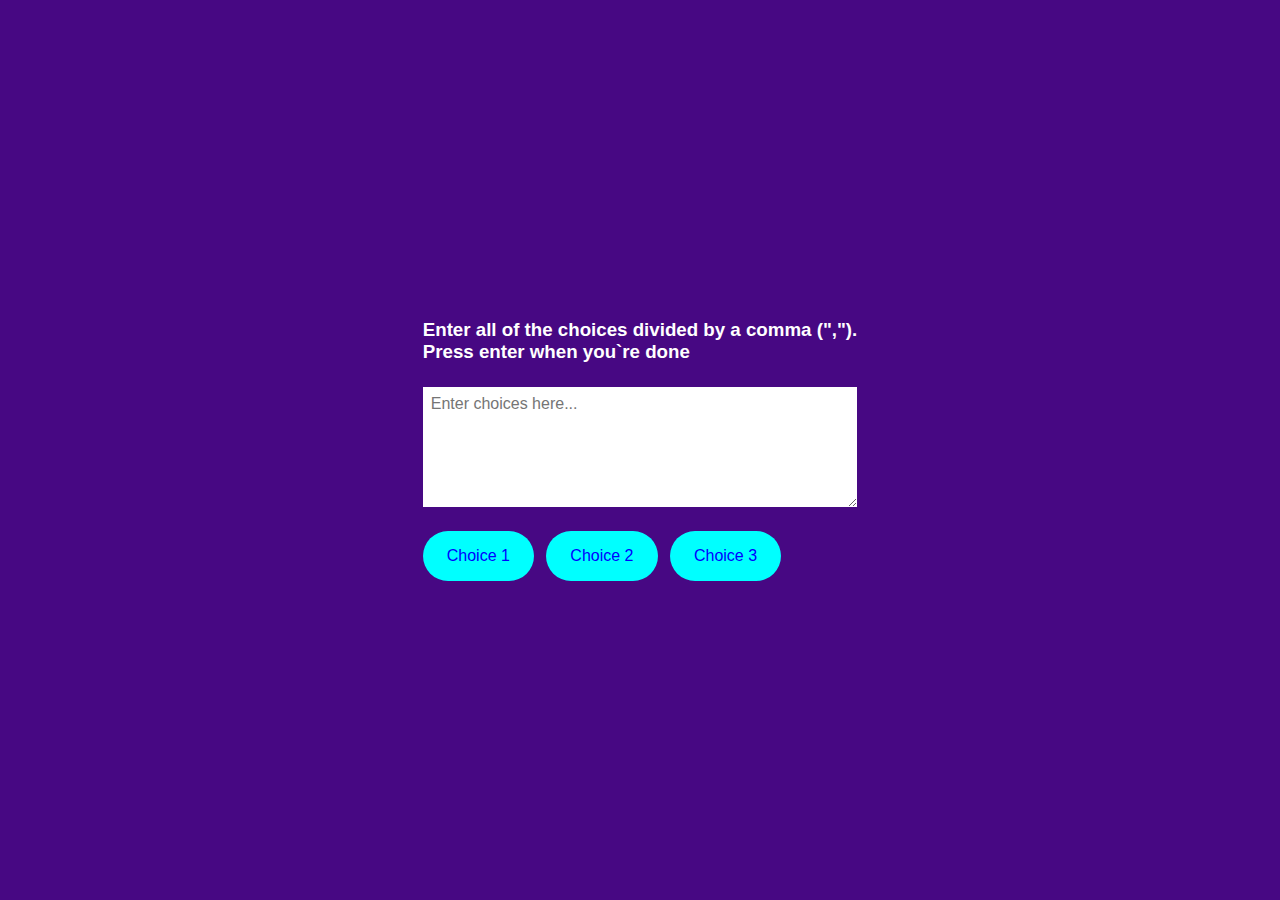
==== Random Choice picker/index.html @ 3ab372e2 "Random Choice picker" ====
<!DOCTYPE html>
<html lang="en">
  <head>
    <meta charset="UTF-8" />
    <meta http-equiv="X-UA-Compatible" content="IE=edge" />
    <meta name="viewport" content="width=device-width, initial-scale=1.0" />
    <link rel="stylesheet" href="style.css" />
    <script src="index.js"></script>
    <title>Random Choice Picker</title>
  </head>
  <body>
    <div class="container">
      <h3>
        Enter all of the choices divided by a comma (","). <br />
        Press enter when you`re done
      </h3>
      <textarea placeholder="Enter choices here..." id="textarea"></textarea>

      <div id="tags">
        <span class="tag">Choice 1</span>
        <span class="tag">Choice 2</span>
        <span class="tag">Choice 3</span>
      </div>
    </div>
  </body>
</html>
---- Random Choice picker/style.css ----
* { box-sizing: border-box;}

body {
     font-family: Verdana, Geneva, Tahoma, sans-serif;
     display: flex;
     flex-direction: column;
     align-items: center;
     justify-content: center;
     height: 100vh;
     overflow: hidden;
     margin: 0%;
     background-color: rgb(71, 8, 131);
}

h3 {
     color: #fff;
     margin: 16px 0 24px ;
} 

.conatiner {
     width: 480px;
}

textarea {
     border: none;
     display: block;
     width: 100%;
     height: 120px;
     font-family: inherit;
     padding: 8px;
     margin: 0 0 24px;
     font-size: 16px;
}

.tag {
     background-color: aqua;
     color: blue;
     border-radius: 48px;
     padding: 16px 24px;
     margin: 0 8px 16px 0;
     font-size: 16px;
     display: inline-block;
}

.tag.highlight {
     background-color:lightpink
}
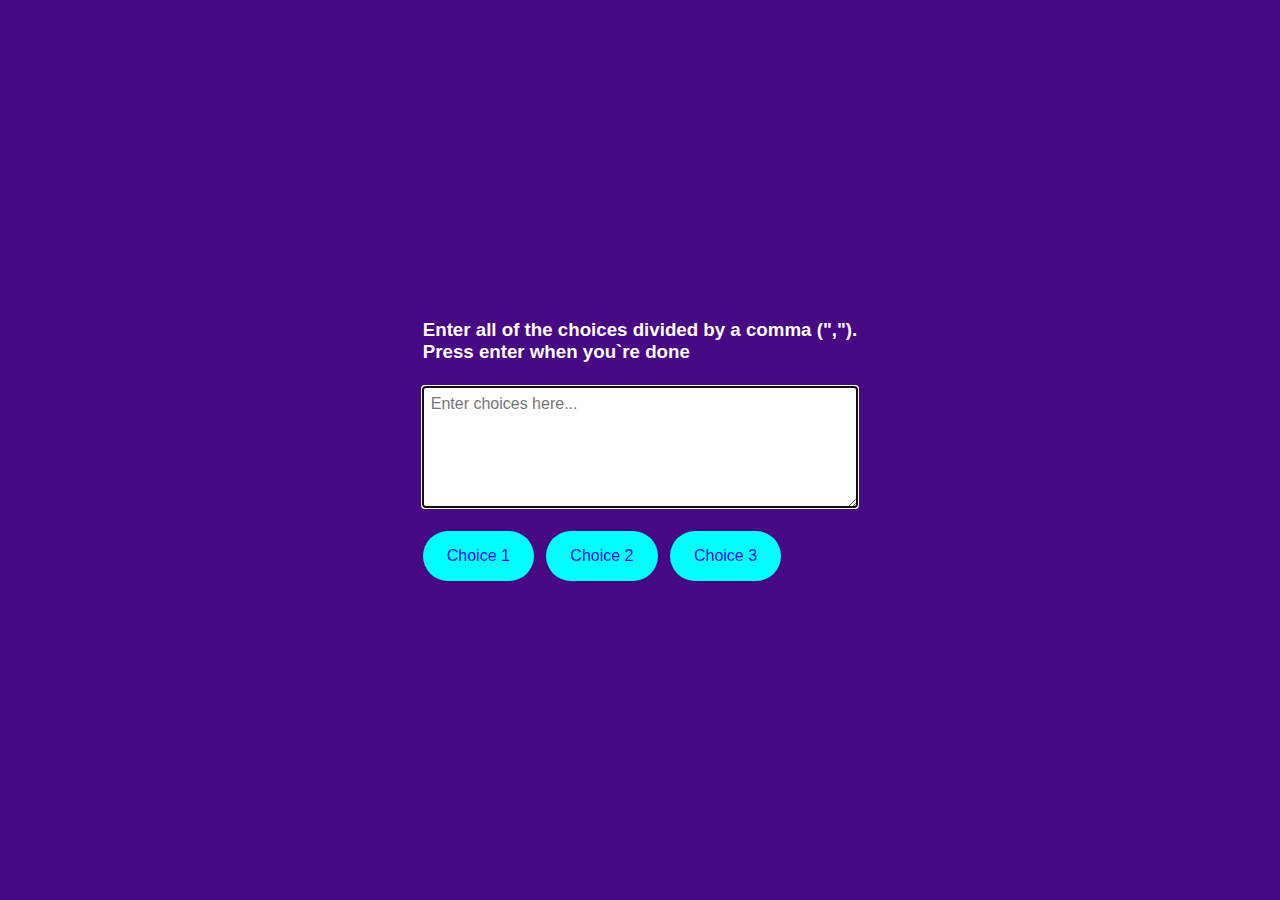
==== commit 0994b7d2: "Random Choicer picker - create tags" ====
--- a/Random Choice picker/index.html
+++ b/Random Choice picker/index.html
@@ -5,7 +5,7 @@
     <meta http-equiv="X-UA-Compatible" content="IE=edge" />
     <meta name="viewport" content="width=device-width, initial-scale=1.0" />
     <link rel="stylesheet" href="style.css" />
-    <script src="index.js"></script>
+
     <title>Random Choice Picker</title>
   </head>
   <body>
@@ -14,7 +14,7 @@
         Enter all of the choices divided by a comma (","). <br />
         Press enter when you`re done
       </h3>
-      <textarea placeholder="Enter choices here..." id="textarea"></textarea>
+      <textarea placeholder="Enter choices here..." id="textarea1"></textarea>
 
       <div id="tags">
         <span class="tag">Choice 1</span>
@@ -22,5 +22,6 @@
         <span class="tag">Choice 3</span>
       </div>
     </div>
+    <script src="index.js"></script>
   </body>
 </html>
